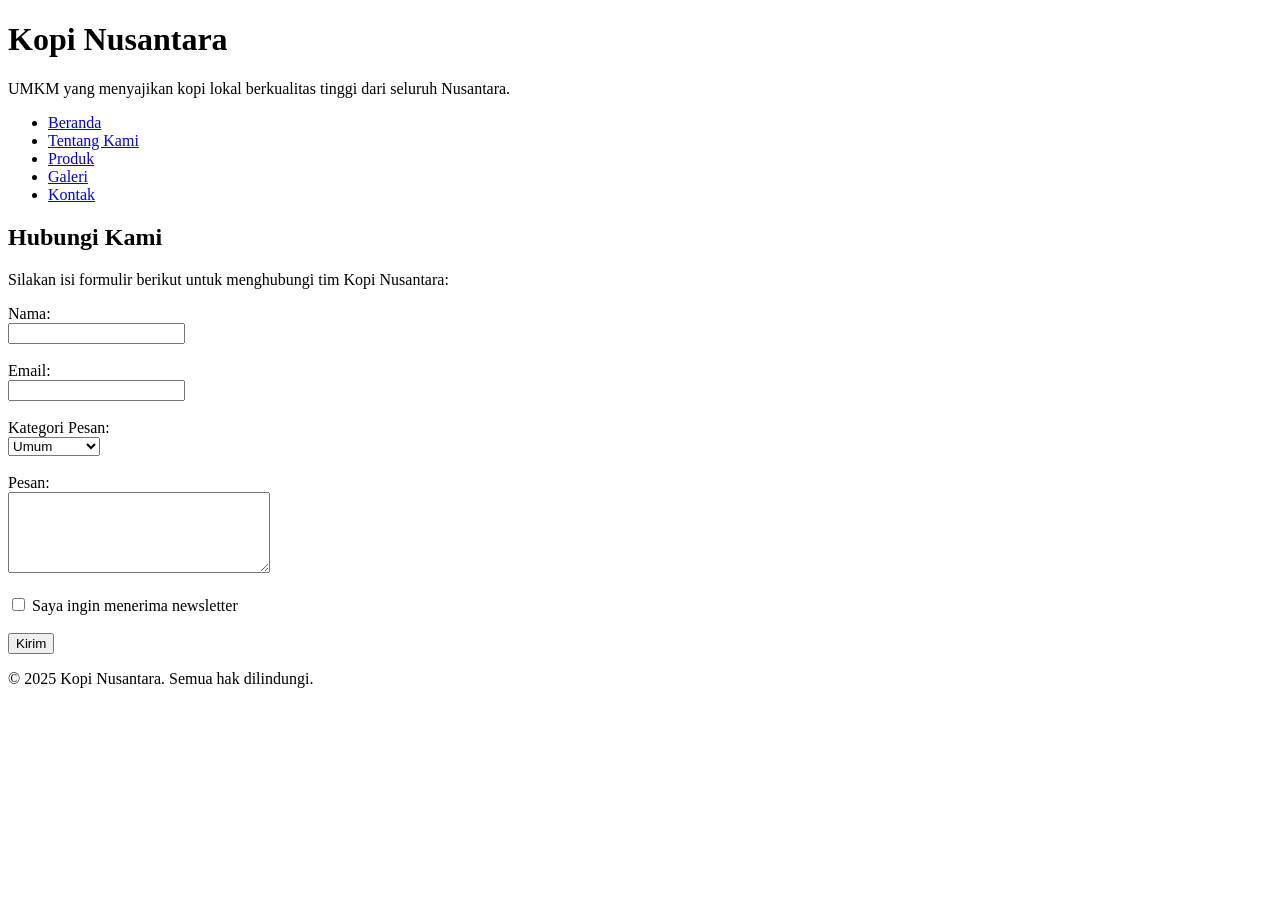
==== kontak.html @ c194de52 "frist commit" ====
<!DOCTYPE html>
<html lang="id">
<head>
    <meta charset="UTF-8">
    <meta name="viewport" content="width=device-width, initial-scale=1.0">
    <title>Kontak - Kopi Nusantara</title>
    <link rel="stylesheet" href="style.css" />
</head>
<body>
    <header>
        <h1>Kopi Nusantara</h1>
        <p>UMKM yang menyajikan kopi lokal berkualitas tinggi dari seluruh Nusantara.</p>
        <nav>
            <ul>
                <li><a href="index.html">Beranda</a></li>
                <li><a href="tentang.html">Tentang Kami</a></li>
                <li><a href="produk.html">Produk</a></li>
                <li><a href="galeri.html">Galeri</a></li>
                <li><a href="kontak.html">Kontak</a></li>
            </ul>
        </nav>
    </header>

    <main>
        <h2>Hubungi Kami</h2>
        <p>Silakan isi formulir berikut untuk menghubungi tim Kopi Nusantara:</p>
        
        <form action="#" method="post">
            <label for="nama">Nama:</label><br>
            <input type="text" id="nama" name="nama" required /><br><br>
            
            <label for="email">Email:</label><br>
            <input type="email" id="email" name="email" required /><br><br>
        
            <label for="kategori">Kategori Pesan:</label><br>
            <select id="kategori" name="kategori">
                <option value="umum">Umum</option>
                <option value="produk">Produk</option>
                <option value="kerjasama">Kerja Sama</option>
            </select><br><br>
        
            <label for="pesan">Pesan:</label><br>
            <textarea id="pesan" name="pesan" rows="5" cols="30"></textarea><br><br>
            <input type="checkbox" id="langganan" name="langganan" value="ya">
        
            <label for="langganan">Saya ingin menerima newsletter</label><br><br>
            <button type="submit">Kirim</button>
        </form>
    </main>

    <footer>
        <p>&copy; 2025 Kopi Nusantara. Semua hak dilindungi.</p>
    </footer>
</body>
</html>
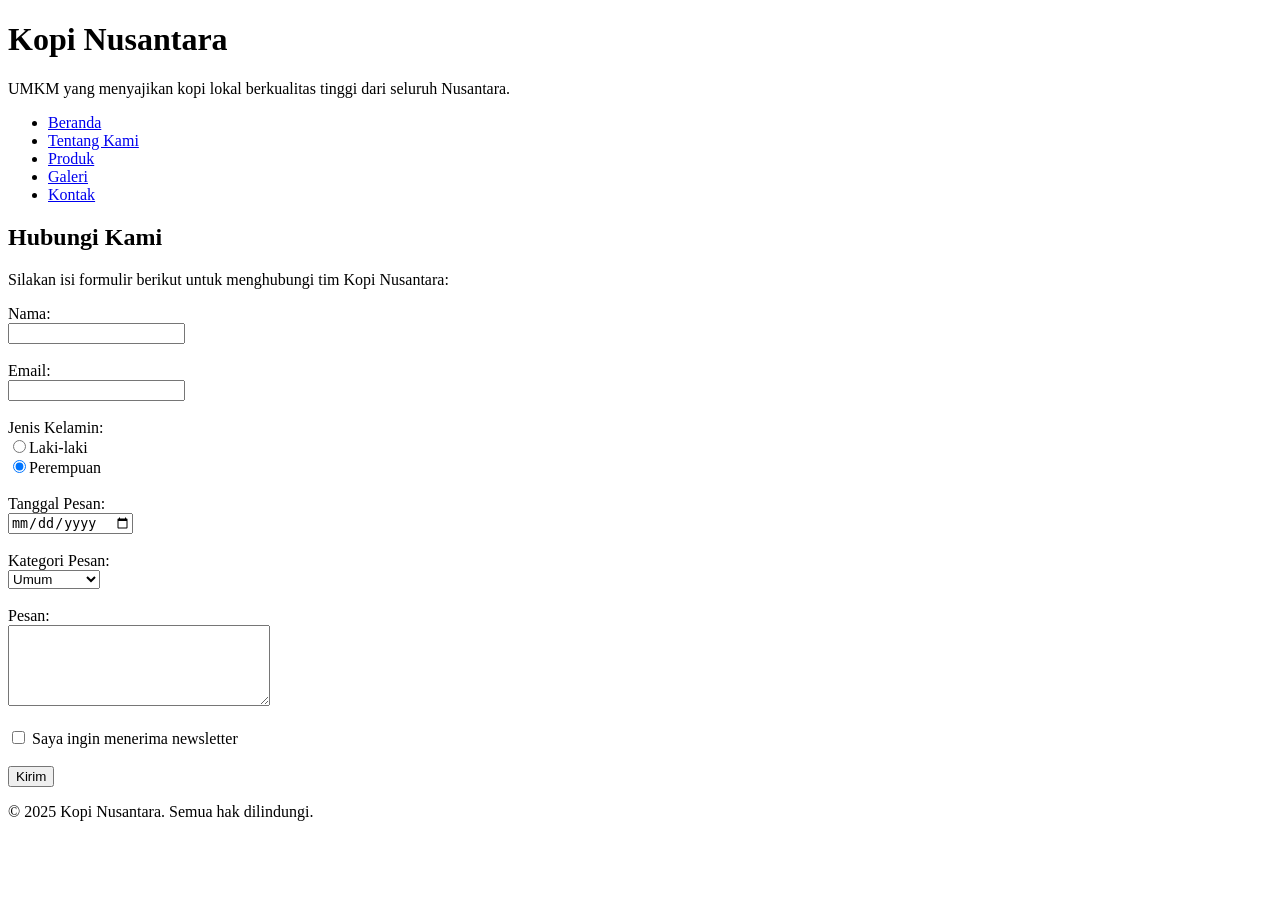
==== commit 7961994e: "penambahan form gender dan tanggal" ====
--- a/kontak.html
+++ b/kontak.html
@@ -31,6 +31,13 @@
             
             <label for="email">Email:</label><br>
             <input type="email" id="email" name="email" required /><br><br>
+
+            <label for="gender">Jenis Kelamin:</label><br>
+            <input type="radio" name="gender" value="Laki-laki" checked>Laki-laki<br>
+            <input type="radio" name="gender" value="perempuan" checked>Perempuan<br><br>
+            
+            <label for="tanggal">Tanggal Pesan:</label><br>
+            <input type="date" id="tanggal" name="tanggal"><br><br>
         
             <label for="kategori">Kategori Pesan:</label><br>
             <select id="kategori" name="kategori">
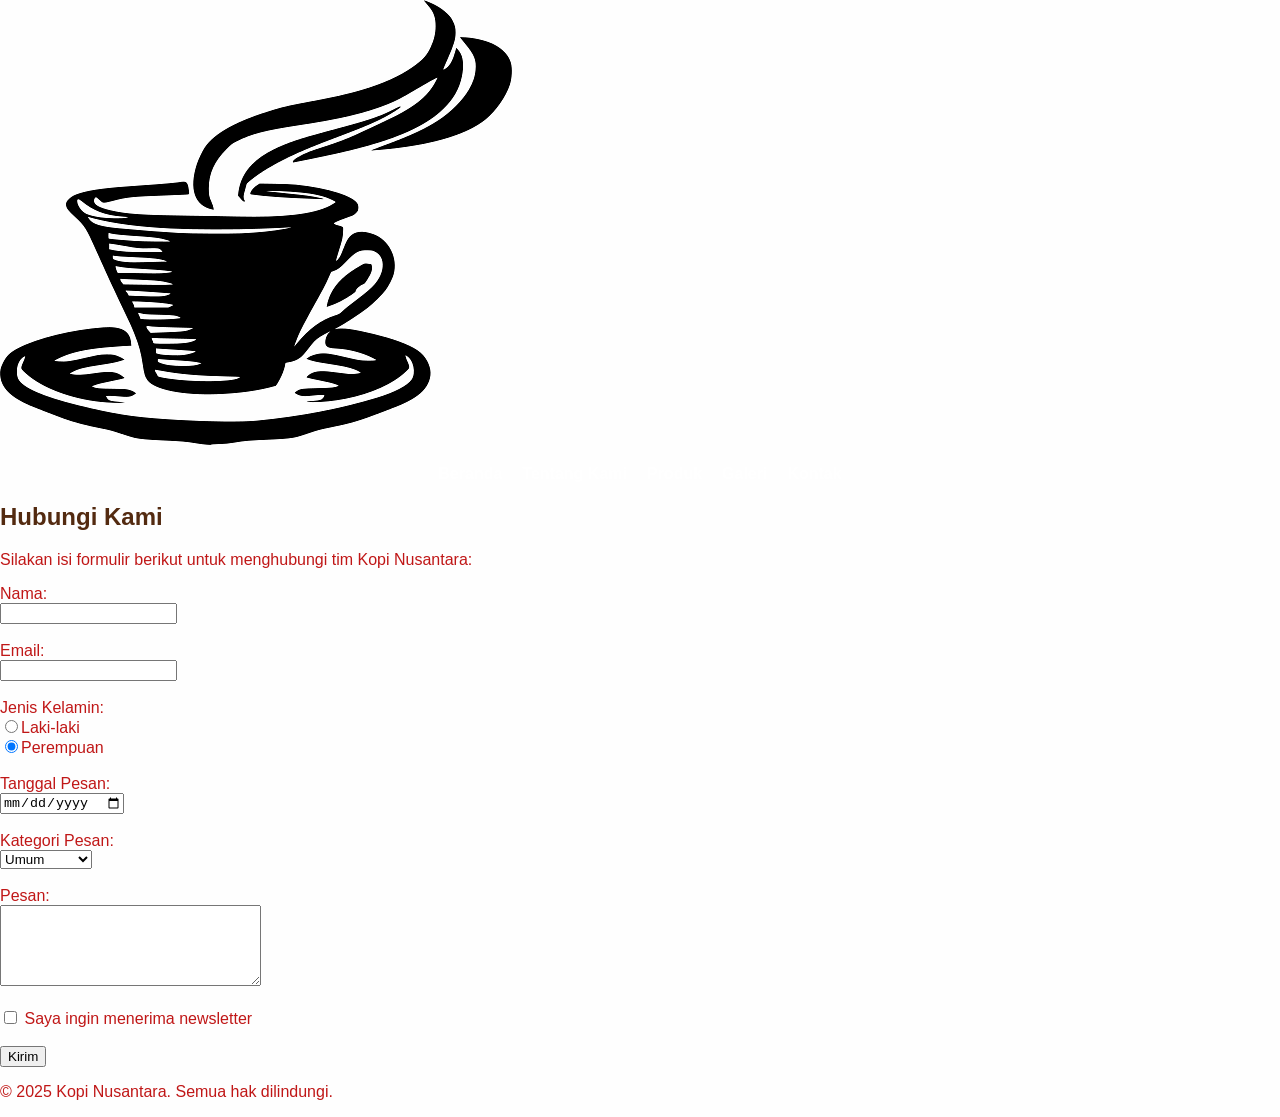
==== commit c7fbf12b: "sama, masih anget juga-tambahan, ada lah pokoknya🤣🤣" ====
--- a/kontak.html
+++ b/kontak.html
@@ -7,19 +7,20 @@
     <link rel="stylesheet" href="style.css" />
 </head>
 <body>
-    <header>
-        <h1>Kopi Nusantara</h1>
-        <p>UMKM yang menyajikan kopi lokal berkualitas tinggi dari seluruh Nusantara.</p>
-        <nav>
-            <ul>
+    <nav>
+        <div class="nav-container">
+            <div class="logo">
+                <img src="images/foto7.png" alt="Logo Kopi Nusantara" />
+            </div>
+            <ul class="nav-menu">
                 <li><a href="index.html">Beranda</a></li>
                 <li><a href="tentang.html">Tentang Kami</a></li>
                 <li><a href="produk.html">Produk</a></li>
                 <li><a href="galeri.html">Galeri</a></li>
-                <li><a href="kontak.html">Kontak</a></li>
+                <li><a href="kontak.html" class= "active">Kontak</a></li>
             </ul>
-        </nav>
-    </header>
+        </div>
+    </nav>
 
     <main>
         <h2>Hubungi Kami</h2>
--- a/style.css
+++ b/style.css
@@ -0,0 +1,51 @@
+/* Gaya umum halaman */
+body {
+    font-family: 'Segoe UI', sans-serif;
+    background-color: #fefefe;
+    color: #c01717;
+    margin: 0;
+    padding: 0;
+}
+
+/* Header */
+header {
+    background-color: #550e37;
+    color: white;
+    padding: 20px;
+    text-align: center;
+}
+nav ul {
+    list-style: none;
+    padding: 0;
+    display: flex;
+    justify-content: center;
+    gap: 20px;
+}
+
+nav ul li a {
+    text-decoration: none;
+    color: white;
+    font-weight: bold;
+}
+
+/* Judul halaman */
+h2 {
+    color: #532a10;
+}
+
+/* Tabel produk */
+table {
+    width: 100%;
+    border-collapse: collapse;
+    margin-top: 20px;
+}
+
+th, td {
+    border: 1px solid #ccc;
+    padding: 12px;
+    text-align: left;
+}
+
+th {
+    background-color: #eee;
+}
